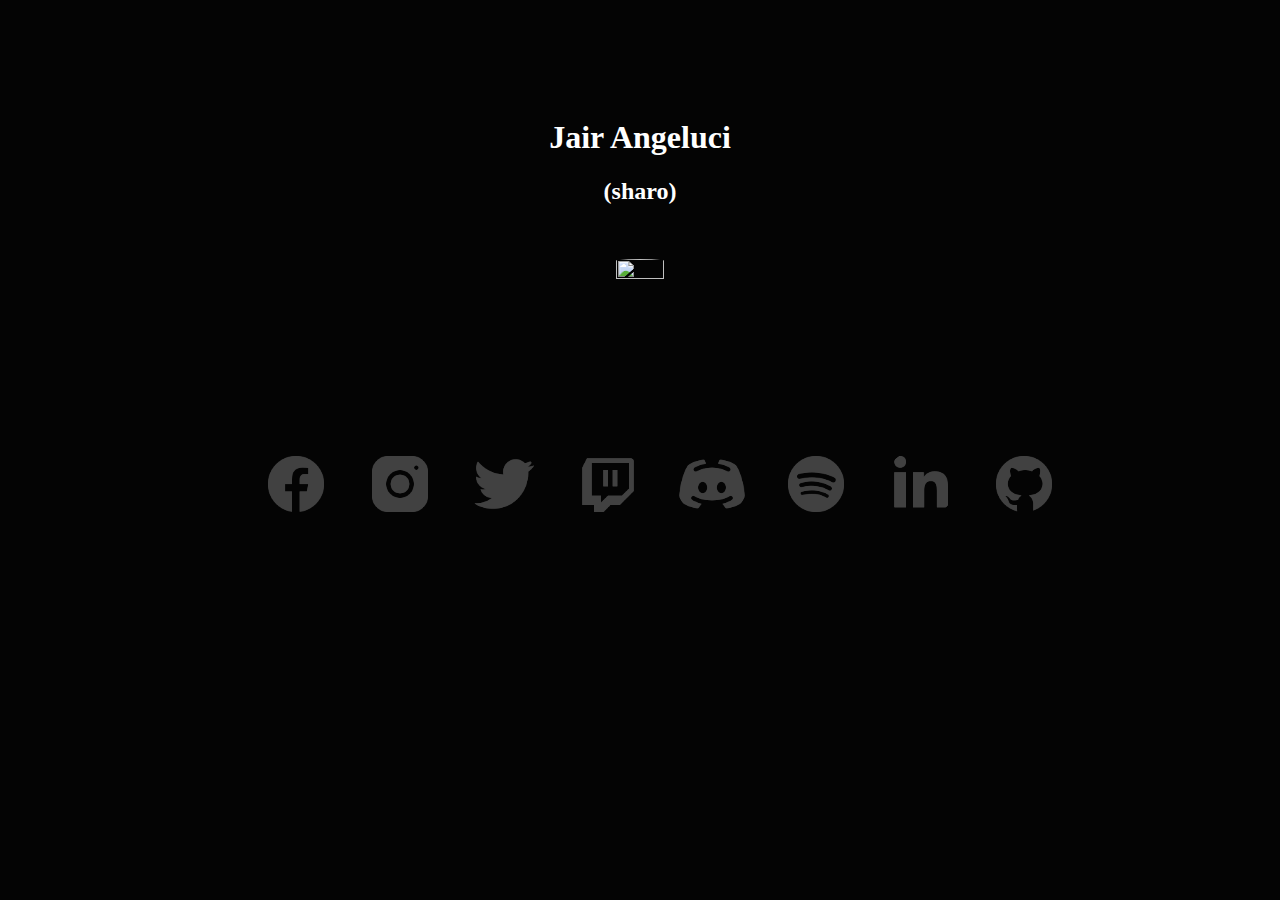
==== index.html @ 8e627909 ";/" ====
<!DOCTYPE html>
<html lang="pt-BR">
	<head>
		<meta charset="utf-8">
		<meta name="viewport" content="width=device-width,initial-scale=1"/>
		<title>Jair Angeluci</title>
        <link rel="shortcut icon" href="icons/TwitterEmoji_Pintinho.png">
		<link rel="stylesheet" href="css/style.css">
	</head>
	<body>

		<div class="yo">
			<h1>Jair Angeluci</h1>
        	<h2>(sharo)</h2>
			<br>
			<figure>
				<img class="me" src="https://pbs.twimg.com/profile_images/1401904372347551745/zGsU3G4i_400x400.jpg">
			</figure>
		</div>
		<br>
		<div class="links">
			<ul>
				<li><a href="https://www.facebook.com/JairAngeluci" target="_blank"><img class="icon" src="icons/facebook.png"></a></li>
				<li><a href="https://www.instagram.com/jair.angeluci" target="_blank"><img class="icon" src="icons/instagram.png"></a></li>
				<li><a href="https://twitter.com/sharinho_" target="_blank"><img class="icon" src="icons/twitter.png"></a></li>
				<li><a href="https://www.twitch.tv/sharinho_" target="_blank"><img class="icon" src="icons/twitch.png"></a></li>
				<li><a href="https://discord.gg/RtFDsRB" target="_blank"><img class="icon" src="icons/discord.png"></a></li>
				<li><a href="https://open.spotify.com/user/22lf3vgesonmz76wvyf5qerzi" target="_blank"><img class="icon" src="icons/spotify.png"></a></li>
				<li><a href="https://www.linkedin.com/in/jairangeluci" target="_blank"><img class="icon" src="icons/linkedin.png"></a></li>
				<li><a href="https://github.com/JairAngeluci" target="_blank"><img class="icon" src="icons/github.png"></a></li>
				<!--
				<li><a href="https://www.youtube.com/channel/UCU9TzhCOhAnM2_XnWcVmDhA" target="_blank"><img class="icon" src="icons/youtube.png"></a></li>
				<li><a href="https://www.youtube.com/channel/UCBAlMhRhy_7UxbfWEPMNrVQ" target="_blank"><img class="icon" src="icons/youtube.png"></a></li>
				-->
			</ul>
		</div>

		<script src='js/js.js'></script>
	</body>
</html>
---- css/style.css ----
body {
    background-color: #040404;
    color: #ffffff;
    text-align: center;
    position: absolute;
    top: 10%;
    left: 0;
    right: 0;
}

img.me {
    border-radius: 50%;
    width: 20%;
    height: 20%;
    min-width: 140px;
    min-height: 140px;
}

img.icon {
    filter: opacity(0.5) drop-shadow(0 0 0 white);
    border-radius: 50%;
    transition: 0.5s;
    width: 7%;
    height: 7%;
    min-width: 70px;
    min-height: 70px;
}

li {
    display: inline-block;
    float: none;
}
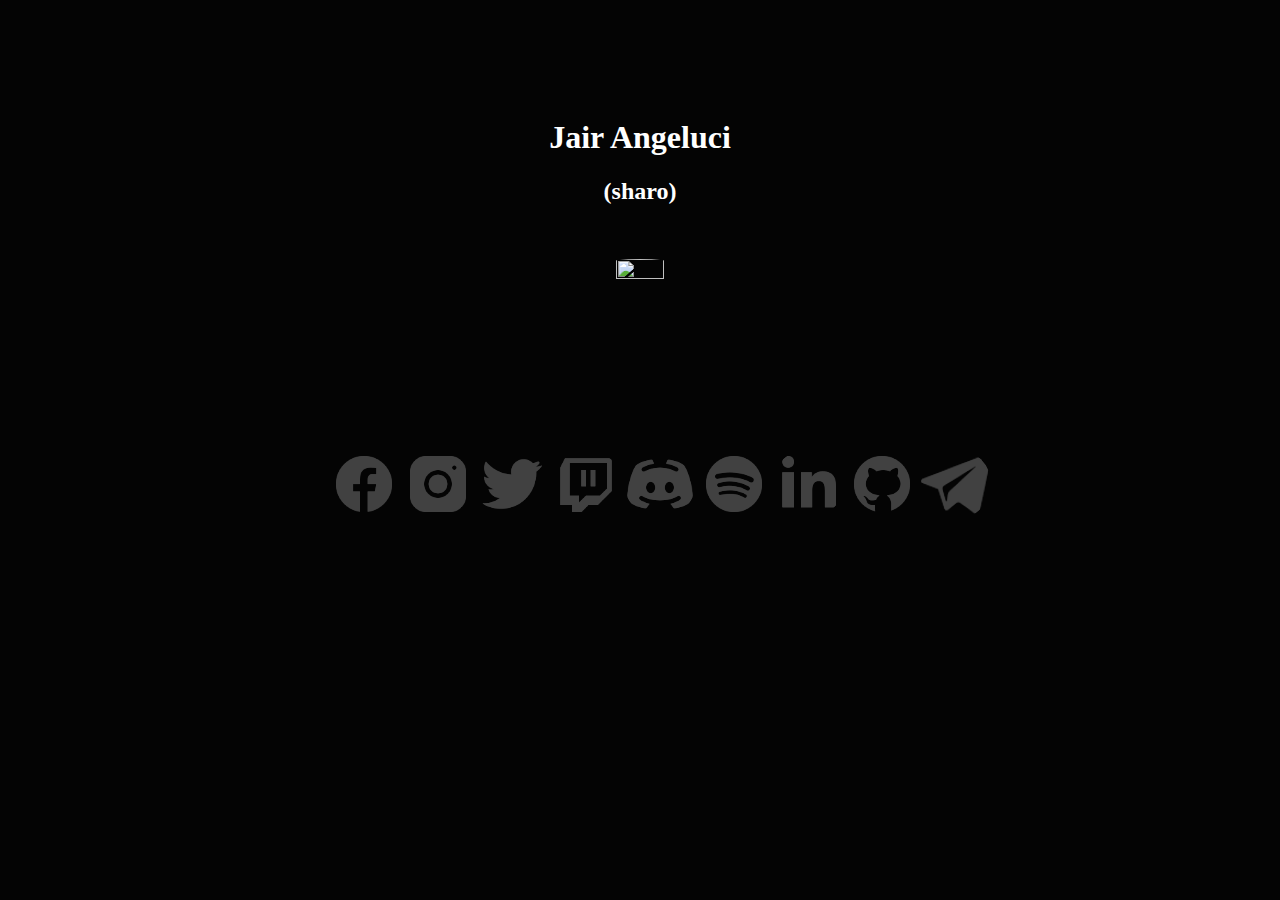
==== commit 393b2a16: "add telegram" ====
--- a/index.html
+++ b/index.html
@@ -14,7 +14,7 @@
         	<h2>(sharo)</h2>
 			<br>
 			<figure>
-				<img class="me" src="https://pbs.twimg.com/profile_images/1401904372347551745/zGsU3G4i_400x400.jpg">
+				<img class="me" src="https://pbs.twimg.com/profile_images/1462833719555858438/ZbuqGM8__400x400.jpg">
 			</figure>
 		</div>
 		<br>
@@ -28,6 +28,7 @@
 				<li><a href="https://open.spotify.com/user/22lf3vgesonmz76wvyf5qerzi" target="_blank"><img class="icon" src="icons/spotify.png"></a></li>
 				<li><a href="https://www.linkedin.com/in/jairangeluci" target="_blank"><img class="icon" src="icons/linkedin.png"></a></li>
 				<li><a href="https://github.com/JairAngeluci" target="_blank"><img class="icon" src="icons/github.png"></a></li>
+				<li><a href="https://t.me/JairAngeluci" target="_blank"><img class="icon" src="icons/telegram.png"></a></li>
 				<!--
 				<li><a href="https://www.youtube.com/channel/UCU9TzhCOhAnM2_XnWcVmDhA" target="_blank"><img class="icon" src="icons/youtube.png"></a></li>
 				<li><a href="https://www.youtube.com/channel/UCBAlMhRhy_7UxbfWEPMNrVQ" target="_blank"><img class="icon" src="icons/youtube.png"></a></li>
@@ -37,4 +38,4 @@
 
 		<script src='js/js.js'></script>
 	</body>
-</html>+</html>
--- a/css/style.css
+++ b/css/style.css
@@ -24,6 +24,8 @@
     height: 7%;
     min-width: 70px;
     min-height: 70px;
+    max-width: 70px;
+    max-height: 70px;
 }
 
 li {
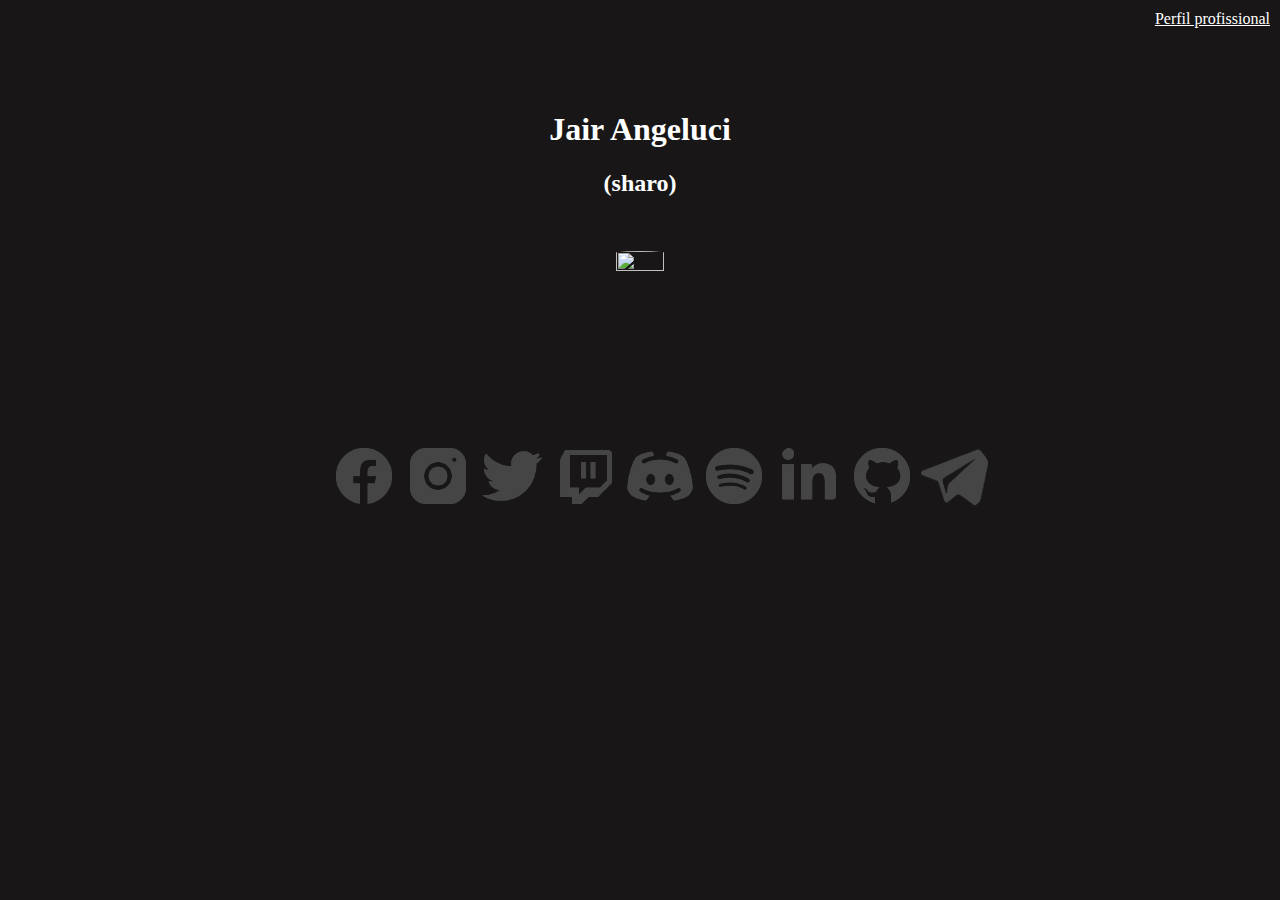
==== commit 2ab80745: "add pro" ====
--- a/index.html
+++ b/index.html
@@ -5,37 +5,40 @@
 		<meta name="viewport" content="width=device-width,initial-scale=1"/>
 		<title>Jair Angeluci</title>
         <link rel="shortcut icon" href="icons/TwitterEmoji_Pintinho.png">
-		<link rel="stylesheet" href="css/style.css">
+		<link rel="stylesheet" href="style/index.css">
 	</head>
 	<body>
 
 		<div class="yo">
-			<h1>Jair Angeluci</h1>
-        	<h2>(sharo)</h2>
+			<div class="carinha">
+				<h1>Jair Angeluci</h1>
+				<h2>(sharo)</h2>
+				<br>
+				<figure>
+					<img class="me" src="https://avatars.githubusercontent.com/u/34008533">
+				</figure>
+			</div>
 			<br>
-			<figure>
-				<img class="me" src="https://pbs.twimg.com/profile_images/1462833719555858438/ZbuqGM8__400x400.jpg">
-			</figure>
+			<div class="links">
+				<ul class="icons">
+					<li><a href="https://www.facebook.com/JairAngeluci" target="_blank"><img class="icon" src="icons/facebook.png"></a></li>
+					<li><a href="https://www.instagram.com/jair.angeluci" target="_blank"><img class="icon" src="icons/instagram.png"></a></li>
+					<li><a href="https://twitter.com/sharinho_" target="_blank"><img class="icon" src="icons/twitter.png"></a></li>
+					<li><a href="https://www.twitch.tv/sharinho_" target="_blank"><img class="icon" src="icons/twitch.png"></a></li>
+					<li><a href="https://discord.gg/RtFDsRB" target="_blank"><img class="icon" src="icons/discord.png"></a></li>
+					<li><a href="https://open.spotify.com/user/22lf3vgesonmz76wvyf5qerzi" target="_blank"><img class="icon" src="icons/spotify.png"></a></li>
+					<li><a href="https://www.linkedin.com/in/jairangeluci" target="_blank"><img class="icon" src="icons/linkedin.png"></a></li>
+					<li><a href="https://github.com/JairAngeluci" target="_blank"><img class="icon" src="icons/github.png"></a></li>
+					<li><a href="https://t.me/JairAngeluci" target="_blank"><img class="icon" src="icons/telegram.png"></a></li>
+					<!--
+					<li><a href="https://www.youtube.com/channel/UCU9TzhCOhAnM2_XnWcVmDhA" target="_blank"><img class="icon" src="icons/youtube.png"></a></li>
+					<li><a href="https://www.youtube.com/channel/UCBAlMhRhy_7UxbfWEPMNrVQ" target="_blank"><img class="icon" src="icons/youtube.png"></a></li>
+					-->
+				</ul>
+			</div>
 		</div>
-		<br>
-		<div class="links">
-			<ul>
-				<li><a href="https://www.facebook.com/JairAngeluci" target="_blank"><img class="icon" src="icons/facebook.png"></a></li>
-				<li><a href="https://www.instagram.com/jair.angeluci" target="_blank"><img class="icon" src="icons/instagram.png"></a></li>
-				<li><a href="https://twitter.com/sharinho_" target="_blank"><img class="icon" src="icons/twitter.png"></a></li>
-				<li><a href="https://www.twitch.tv/sharinho_" target="_blank"><img class="icon" src="icons/twitch.png"></a></li>
-				<li><a href="https://discord.gg/RtFDsRB" target="_blank"><img class="icon" src="icons/discord.png"></a></li>
-				<li><a href="https://open.spotify.com/user/22lf3vgesonmz76wvyf5qerzi" target="_blank"><img class="icon" src="icons/spotify.png"></a></li>
-				<li><a href="https://www.linkedin.com/in/jairangeluci" target="_blank"><img class="icon" src="icons/linkedin.png"></a></li>
-				<li><a href="https://github.com/JairAngeluci" target="_blank"><img class="icon" src="icons/github.png"></a></li>
-				<li><a href="https://t.me/JairAngeluci" target="_blank"><img class="icon" src="icons/telegram.png"></a></li>
-				<!--
-				<li><a href="https://www.youtube.com/channel/UCU9TzhCOhAnM2_XnWcVmDhA" target="_blank"><img class="icon" src="icons/youtube.png"></a></li>
-				<li><a href="https://www.youtube.com/channel/UCBAlMhRhy_7UxbfWEPMNrVQ" target="_blank"><img class="icon" src="icons/youtube.png"></a></li>
-				-->
-			</ul>
-		</div>
+		<a class="linkPro" href="./profissional.html">Perfil profissional</a>
 
-		<script src='js/js.js'></script>
+		<script src='js/index.js'></script>
 	</body>
 </html>
--- a/style/index.css
+++ b/style/index.css
@@ -0,0 +1,44 @@
+body {
+    background-color: #181616;
+    color: #ffffff;
+}
+
+div.yo {
+    text-align: center;
+    position: absolute;
+    top: 10%;
+    left: 0;
+    right: 0;
+}
+
+img.me {
+    border-radius: 50%;
+    width: 20%;
+    height: 20%;
+    min-width: 140px;
+    min-height: 140px;
+}
+
+img.icon {
+    filter: opacity(0.5) drop-shadow(0 0 0 white);
+    border-radius: 50%;
+    transition: 0.5s;
+    width: 7%;
+    height: 7%;
+    min-width: 70px;
+    min-height: 70px;
+    max-width: 70px;
+    max-height: 70px;
+}
+
+li {
+    display: inline-block;
+    float: none;
+}
+
+a.linkPro {
+    color: #ffffff;
+    position: absolute;
+    right: 10px;
+    top: 10px;
+}